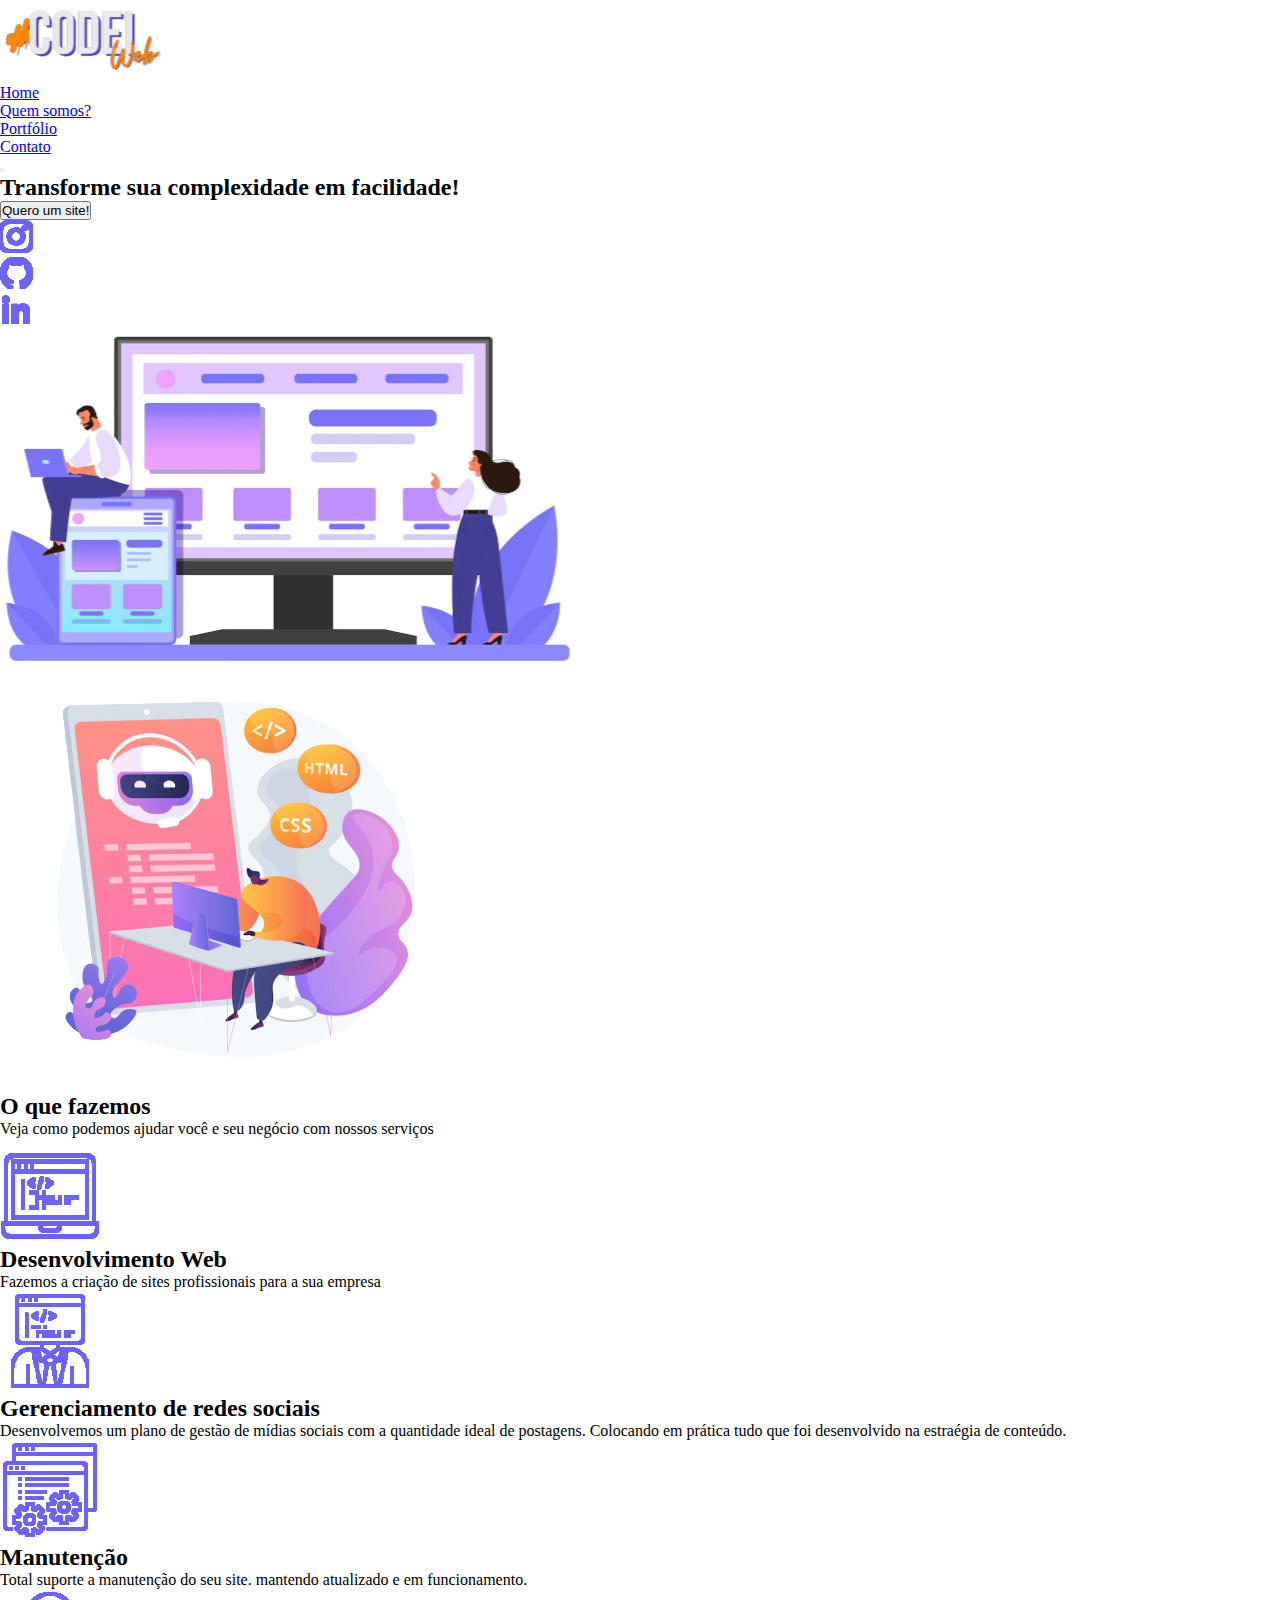
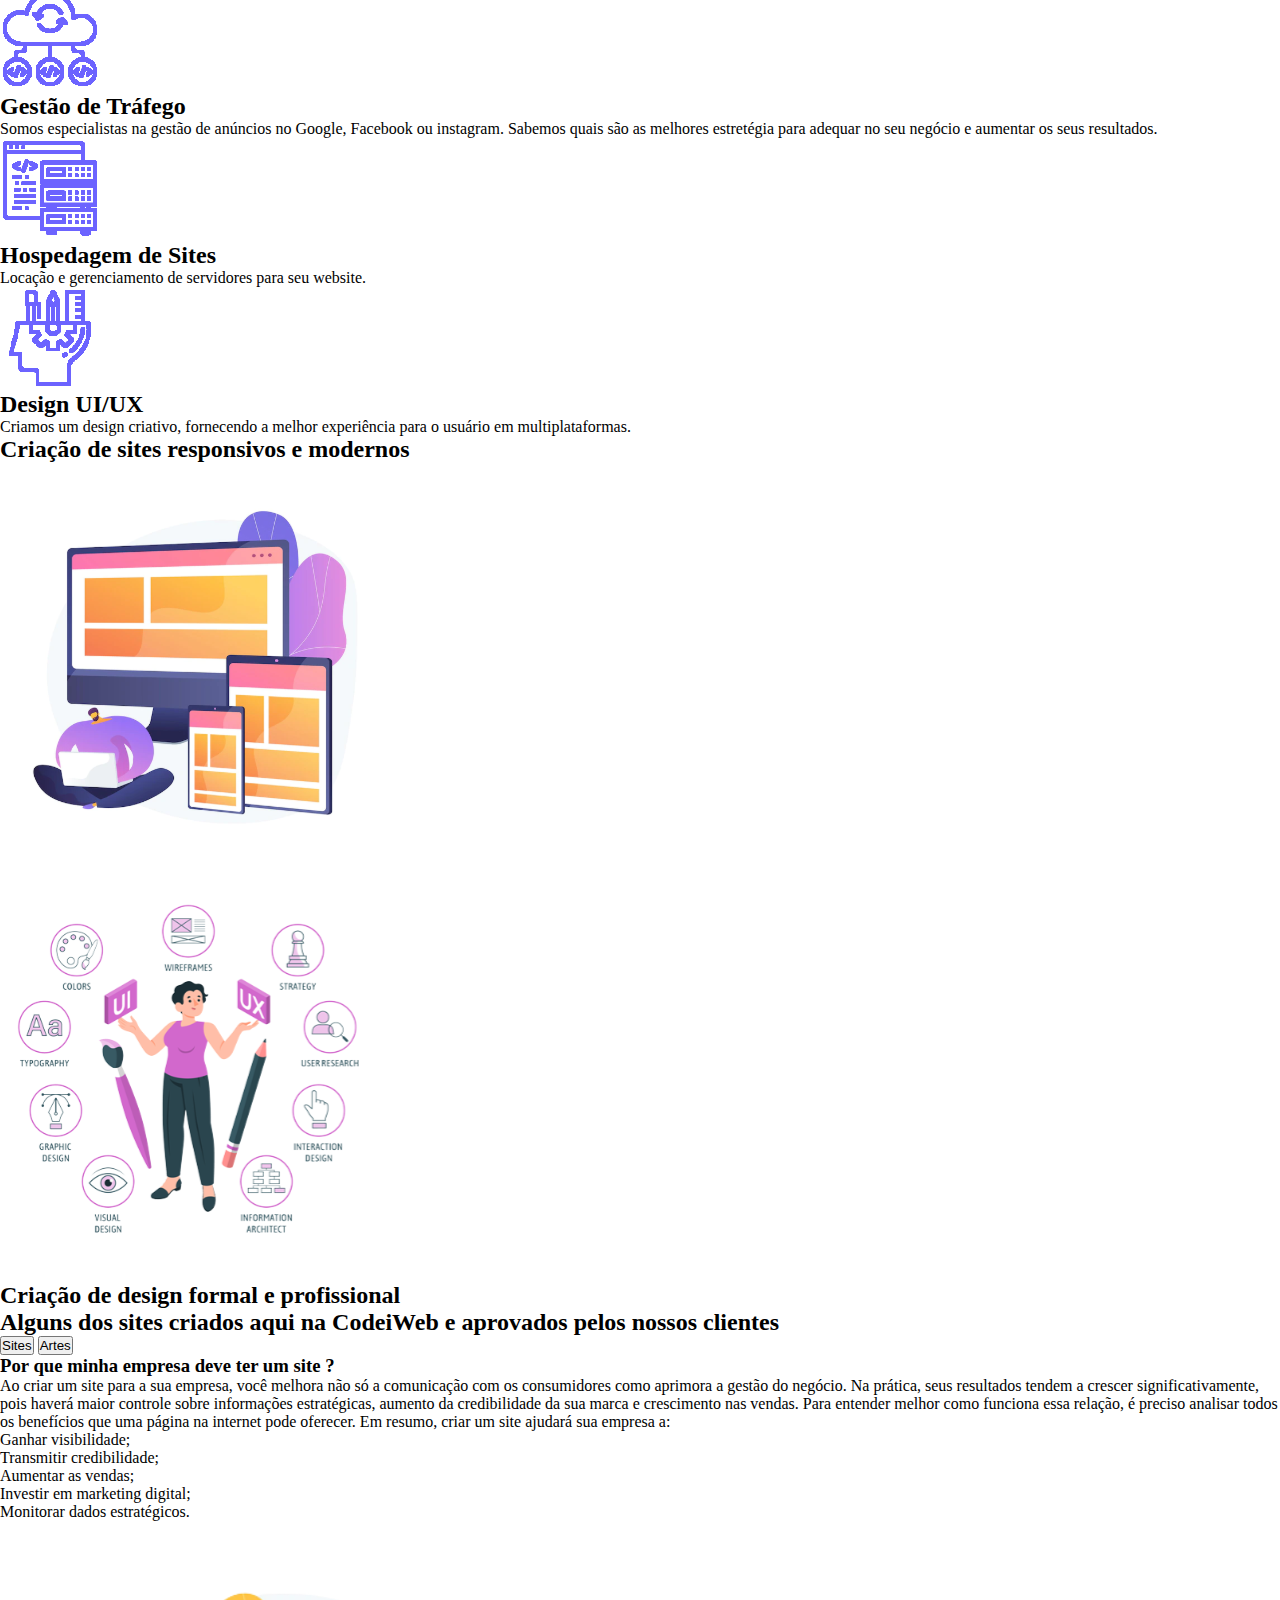
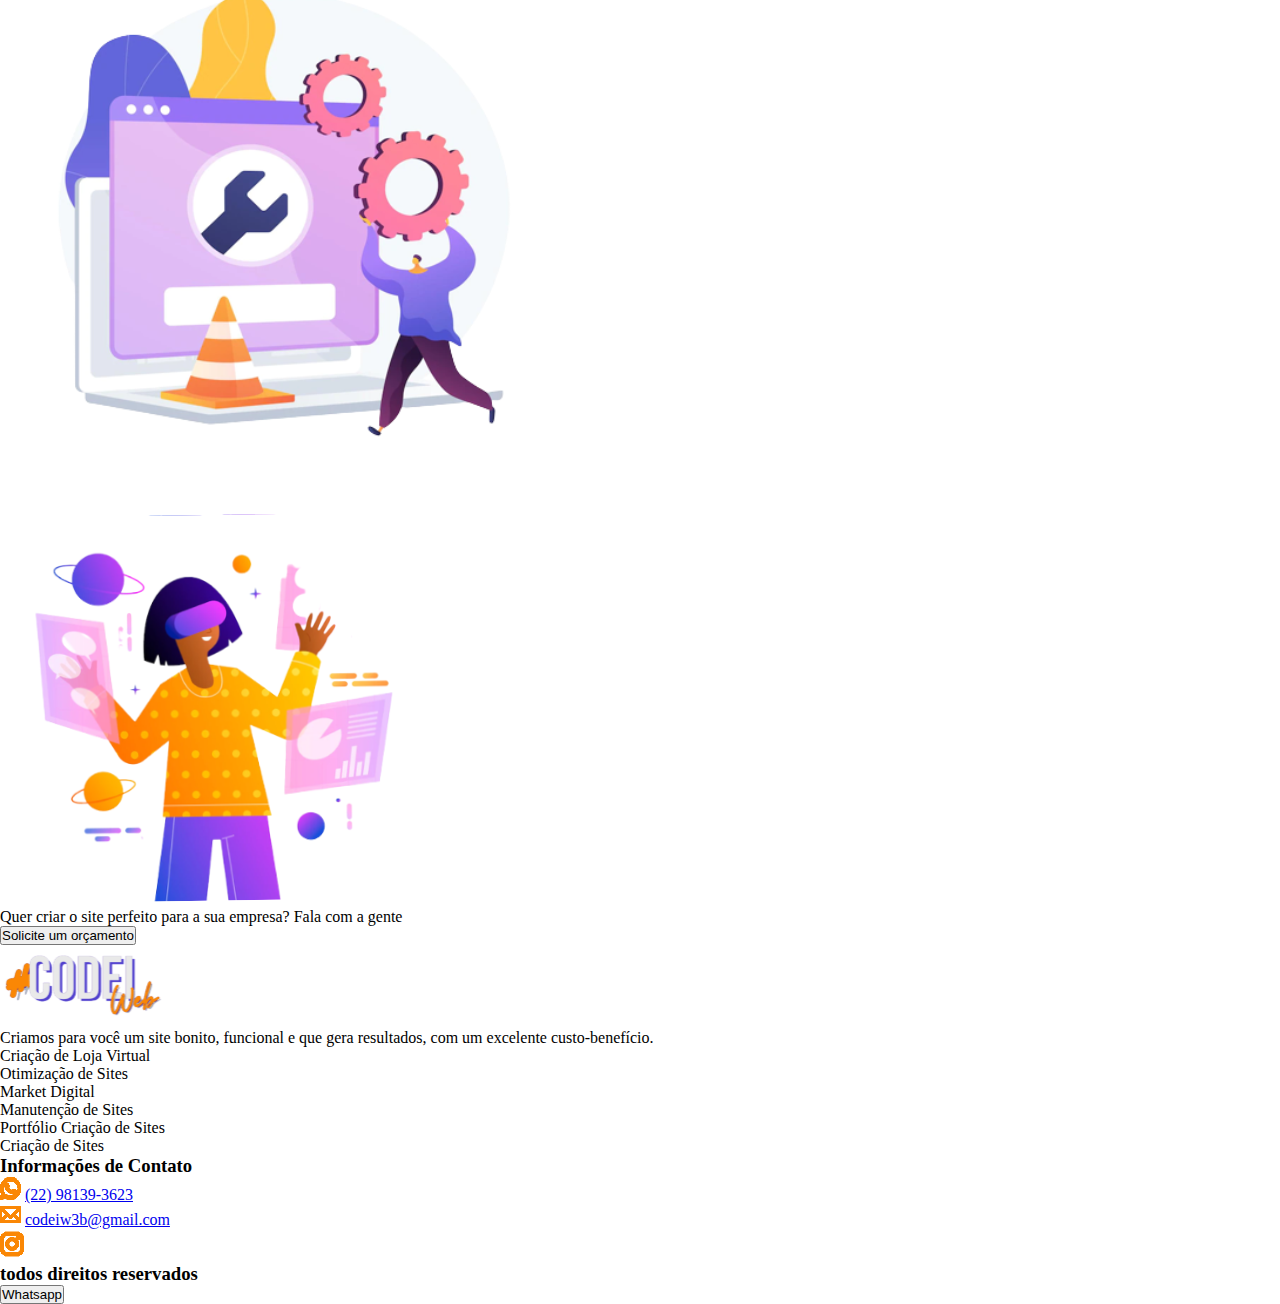
==== index.html @ 897847b2 "html-1/2" ====
<!DOCTYPE html>
<html lang="pt-br">

<head>
  <meta charset="UTF-8">
  <meta http-equiv="X-UA-Compatible" content="IE=edge">
  <meta name="viewport" content="width=device-width, initial-scale=1.0">
  <link rel="stylesheet" href="./assets/css/reset.css">
  <link rel="stylesheet" href="./assets/css/style.css">
  <title>Codei Web</title>
</head>

<body>
  <header id="header">
    <img src="./assets/pictures/codeiweb.svg" alt="Logo CodeiWeb">

    <nav>
      <ul>
        <a href="#">
          <li>Home</li>
        </a>
        <a href="#">
          <li>Quem somos?</li>
        </a>
        <a href="#">
          <li>Portfólio</li>
        </a>
        <a href="#">
          <li>Contato</li>
        </a>
      </ul>
    </nav>

    <button> <!-- Botão DarkMode-->
    </button>
  </header>

  <main>
    <section id="principal">
      
      <div id="containerFacilidade">
        <h2>Transforme sua complexidade em facilidade!</h2>
        <button>Quero um site!</button>
        <ul>
          <li>
            <img src="./assets/pictures/insta.svg" alt="Icone instagram">
          </li>
          <li>
            <img src="./assets/pictures/github.svg" alt="Icone Github">
          </li>
          <li>
            <img src="./assets/pictures/linkedin 1.svg" alt="Icone Linkedin">
          </li>
        </ul>
      </div>

      <img src="./assets/pictures/imgprincipal.svg" alt="Imagem ilustrativa">
    </section>


    <section id="oQueFazemos">
      <img src="./assets/pictures/oQueFazemos.svg" alt="imagem ilustrativa">
      <h2>O que fazemos</h2>
      <p>Veja como podemos ajudar você e seu negócio com nossos serviços</p>
      
      <div id="cardsOqueFazemos">

        <div class="cardContainer">
          <img src="./assets/pictures/desenvolvimentoweb.svg" alt="desenvolvimento">
          <h2>Desenvolvimento Web</h2>
          <p>Fazemos a criação de sites profissionais para a sua empresa</p>
        </div>

        <div class="cardContainer">
          <img src="./assets/pictures/gerenciamentoderedesocial.svg" alt="redesocial">
          <h2>Gerenciamento de redes sociais</h2>
          <p>Desenvolvemos um plano de gestão de mídias sociais com a quantidade ideal de postagens.
            Colocando em prática tudo que foi desenvolvido na estraégia de conteúdo.</p>
        </div>
        
        <div class="cardContainer">
          <img src="./assets/pictures/manutenção.svg" alt="manutenção">
          <h2>Manutenção</h2>
          <p>Total suporte a manutenção do seu site. mantendo atualizado e em funcionamento.</p>
        </div>

        <div class="cardContainer">
          <img src="./assets/pictures/gestãodetrafego.svg" alt="gestãodetrafego">
          <h2>Gestão de Tráfego</h2>
          <p>Somos especialistas na gestão de anúncios no Google, Facebook ou instagram. Sabemos quais são as melhores estretégia para adequar no seu negócio e aumentar os seus resultados.</p>
        </div>

        <div class="cardContainer">
          <img src="./assets/pictures/hospedagem.svg" alt="sites">
          <h2>Hospedagem de Sites</h2>
          <p>Locação e gerenciamento de servidores para seu website.</p>
        </div>

        <div class="cardContainer">
          <img src="./assets/pictures/designerUIux.svg" alt="Design">
          <h2>Design UI/UX</h2>
          <p>Criamos um design criativo, fornecendo a melhor experiência para o usuário em multiplataformas.</p>
        </div>
        
      </div>
    </section>



    <section id="criacoes">
      <div class="criacaoDeSites">
        <h2>Criação de sites responsivos e modernos</h2>
        <img src="./assets/pictures/responsivo.svg" alt="Imagem Ilustrativa">
      </div>

      <div class="criacaoDeDesign">
        <img src="assets/pictures/meninaDoLapis.svg" alt="Imagem Ilustrativa">
        <h2>Criação de design formal e profissional</h2>
      </div>
    </section>
    

    <section id="nossoPortfolio"> <!-- Será reajustado no Figma-->
      <h2>Alguns dos sites criados aqui na CodeiWeb
        e aprovados pelos nossos clientes</h2>

      <div>
        <button>Sites</button>
        <button>Artes</button>
      </div>
      

      <div>
        <div></div>
        <div></div>
        <div></div>
        <div></div>
        <div></div>
        <div></div>
      </div>
    </section>

    <section id="importanciaDoSite">
      <div>
        <h3>
          Por que minha empresa deve ter um site ?
        </h3>
        <p>Ao criar um site para a sua empresa, você melhora não só a comunicação com os consumidores como aprimora a gestão do negócio. Na prática, seus resultados tendem a crescer significativamente, pois haverá maior controle sobre informações estratégicas, aumento da credibilidade da sua marca e crescimento nas vendas. Para entender melhor como funciona essa relação, é preciso analisar todos os benefícios que uma página na internet pode oferecer. Em resumo, criar um site ajudará sua empresa a:</p>
        <ul>
          <li>Ganhar visibilidade;</li>
          <li>Transmitir credibilidade;</li>
          <li>Aumentar as vendas;</li>
          <li>Investir em marketing digital;</li>
          <li>Monitorar dados estratégicos.</li>
        </ul>
      </div>

        <img src="./assets/pictures/Ferramentas e Arquivos.svg" alt="ferramentas e arquivos">
    </section>

    <section id="meninaTecnologia">
      <div>
        <img src="./assets/pictures/Menina-tecnologia.svg" alt="menina da tecnologia">
      </div>
    </section>

    <section id="orcamento">
      <div>
        <p>
          Quer criar o site perfeito para a sua empresa? Fala com a gente
        </p>
        <button>Solicite um orçamento</button>
      </div>
    </section>

  </main>

  <footer id="footer">
    <div class="containerOneFooter">
      <img src="./assets/pictures/codeiweb.svg" alt="Logo Codeiweb">
      <p>Criamos para você um site bonito, funcional e que gera resultados, com um excelente custo-benefício.</p>
    </div>

    <div class="containerTwoFooter">
      <nav>
        <ul>
        <li>Criação de Loja Virtual</li>
        <li>Otimização de Sites</li>
        <li>Market Digital</li>
        <li>Manutenção de Sites</li>
        <li>Portfólio Criação de Sites</li>
        <li>Criação de Sites</li>
        </ul>
      </nav>
    </div>

    <div class="containerThreeFooter">  
      <h3>Informações de Contato</h3>
      <div>
        <img src="./assets/pictures/Icone Whatasapp.svg" alt="Icone Whatsapp">
        <a href="#">(22) 98139-3623</a>
      </div>

      <div>
        <img src="./assets/pictures/Icone email.svg" alt="Icone Email">
        <a href="#">codeiw3b@gmail.com</a>
      </div>

      <div>
        <img src="./assets/pictures/Icone Instagram.svg" alt="Icone Instagram">
        <a href="#"></a>
      </div>

    </div>
  </footer>

  <section id="Desenvolvimento">
    <h3>todos direitos reservados</h3>
  </section>
  

  <button id="buttonWhatsapp">
    Whatsapp
  </button>
</body>

</html>
---- assets/css/style.css ----
@import url(./globais.css/color.css);

@import url(./globais.css/header.css);

@import url(./globais.css/footer.css);
@import url(./globais.css/desenvolvimento.css);

@import url(./globais.css/buttonwhatsapp.css);

@import url(./globais.css/meninaTecnologia.css);
@import url(./globais.css/orcamento.css);


/* Index */
@import url(./index/main/principal/principal.css);
@import url(./index/main/oQueFazemos/oQueFazemos.css);
@import url(./index/main/criacoes/criacoes.css);
@import url(./);
@import url(./index/main/importanciaDoSite/importanciaDoSite.css);

/* Orçamento */
@import url(./orcamento/main/entrarEmContato/entrarEmContato.css);

/* Quem Somos */
@import url(./quem-somos/main/quemSomos/duvidasFrequentes.css);

@import url(./quem-somos/main/quemSomos/quemSomos.css);
@import url(./quem-somos/main/quemSomos/containerQuemSomos.css);
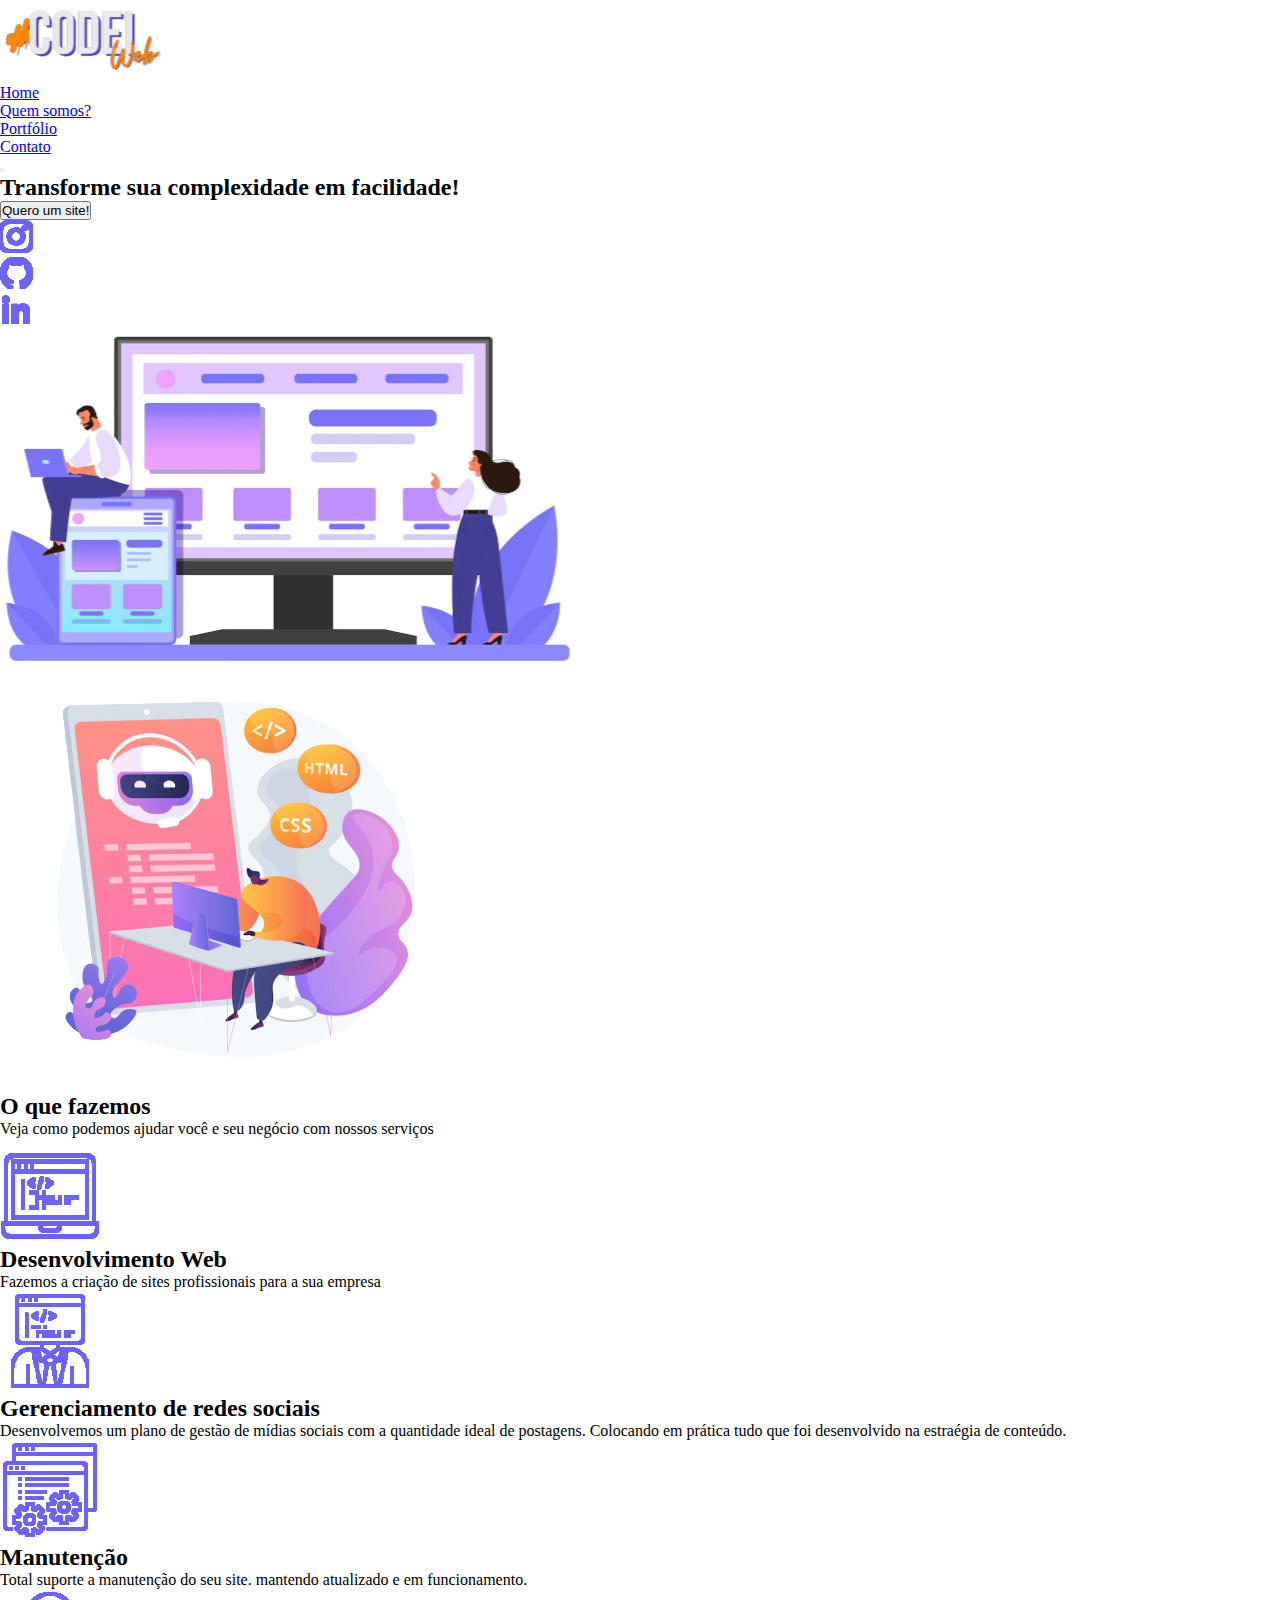
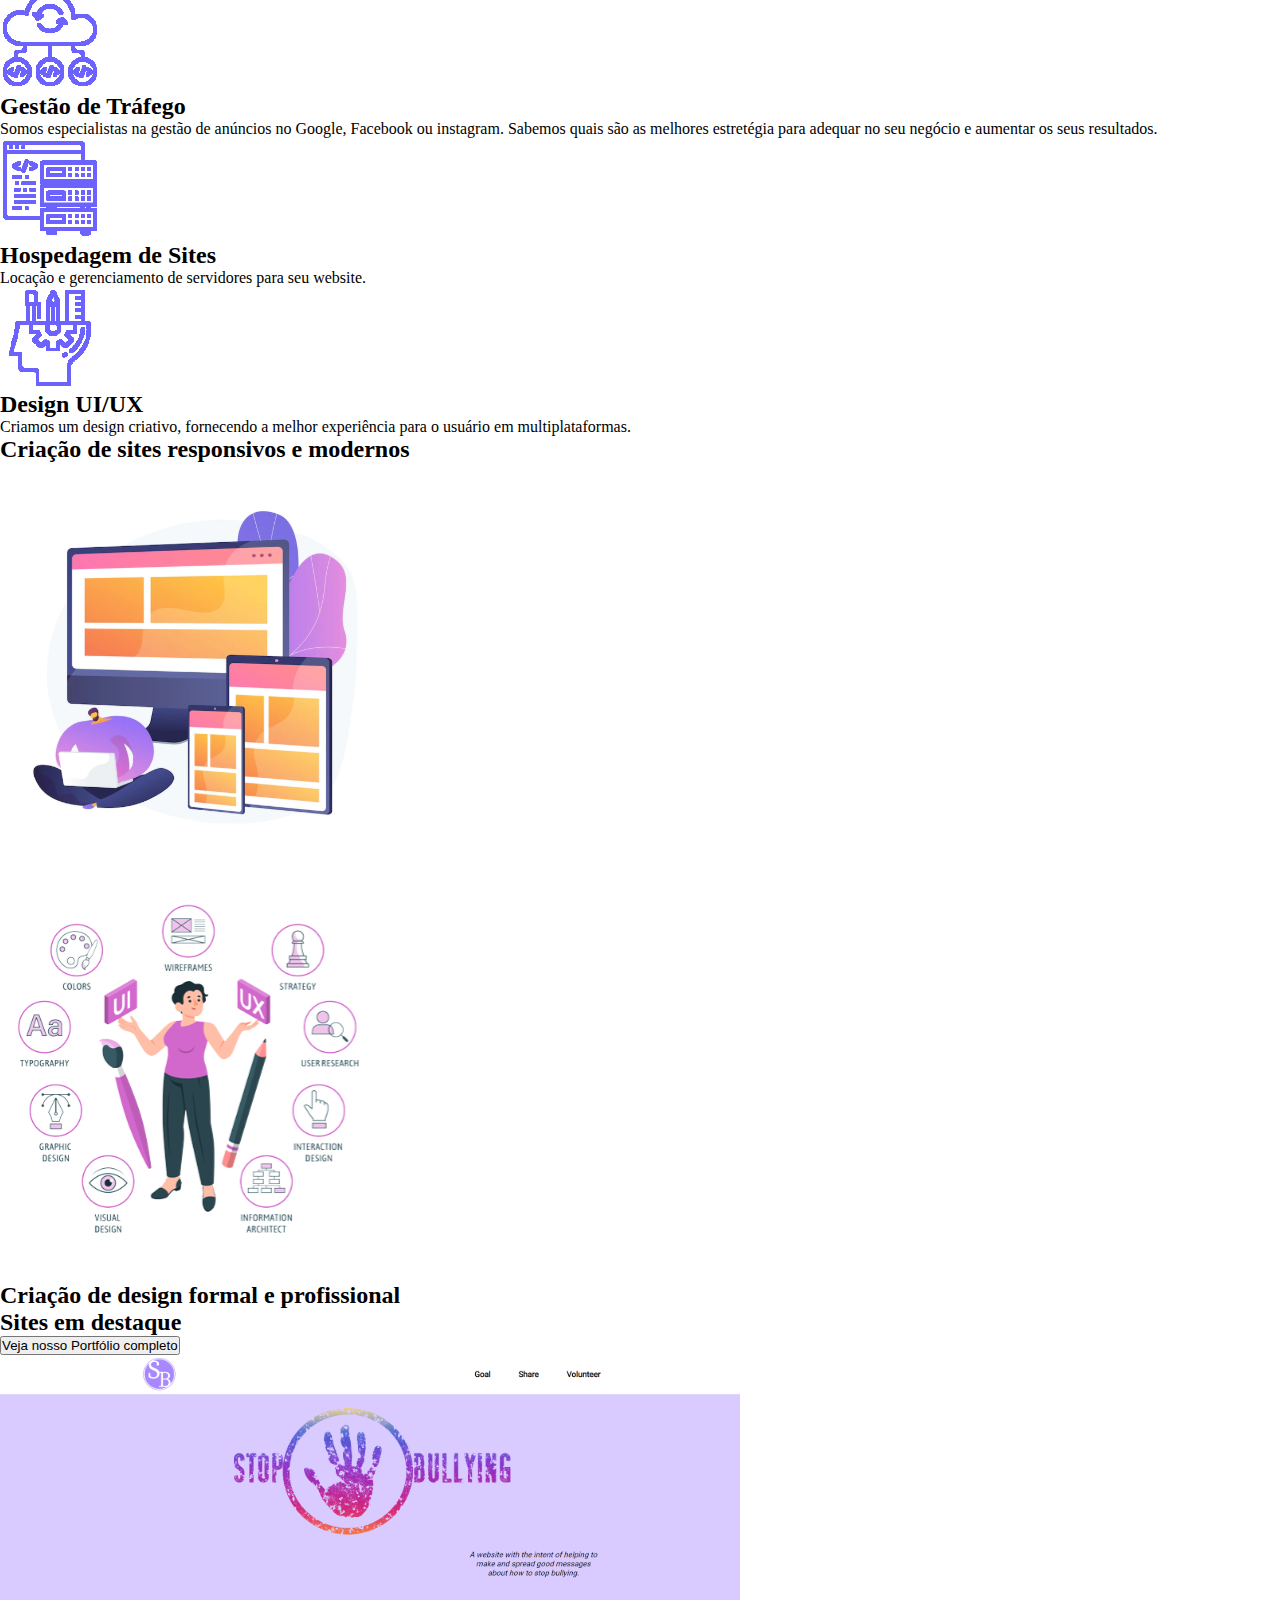
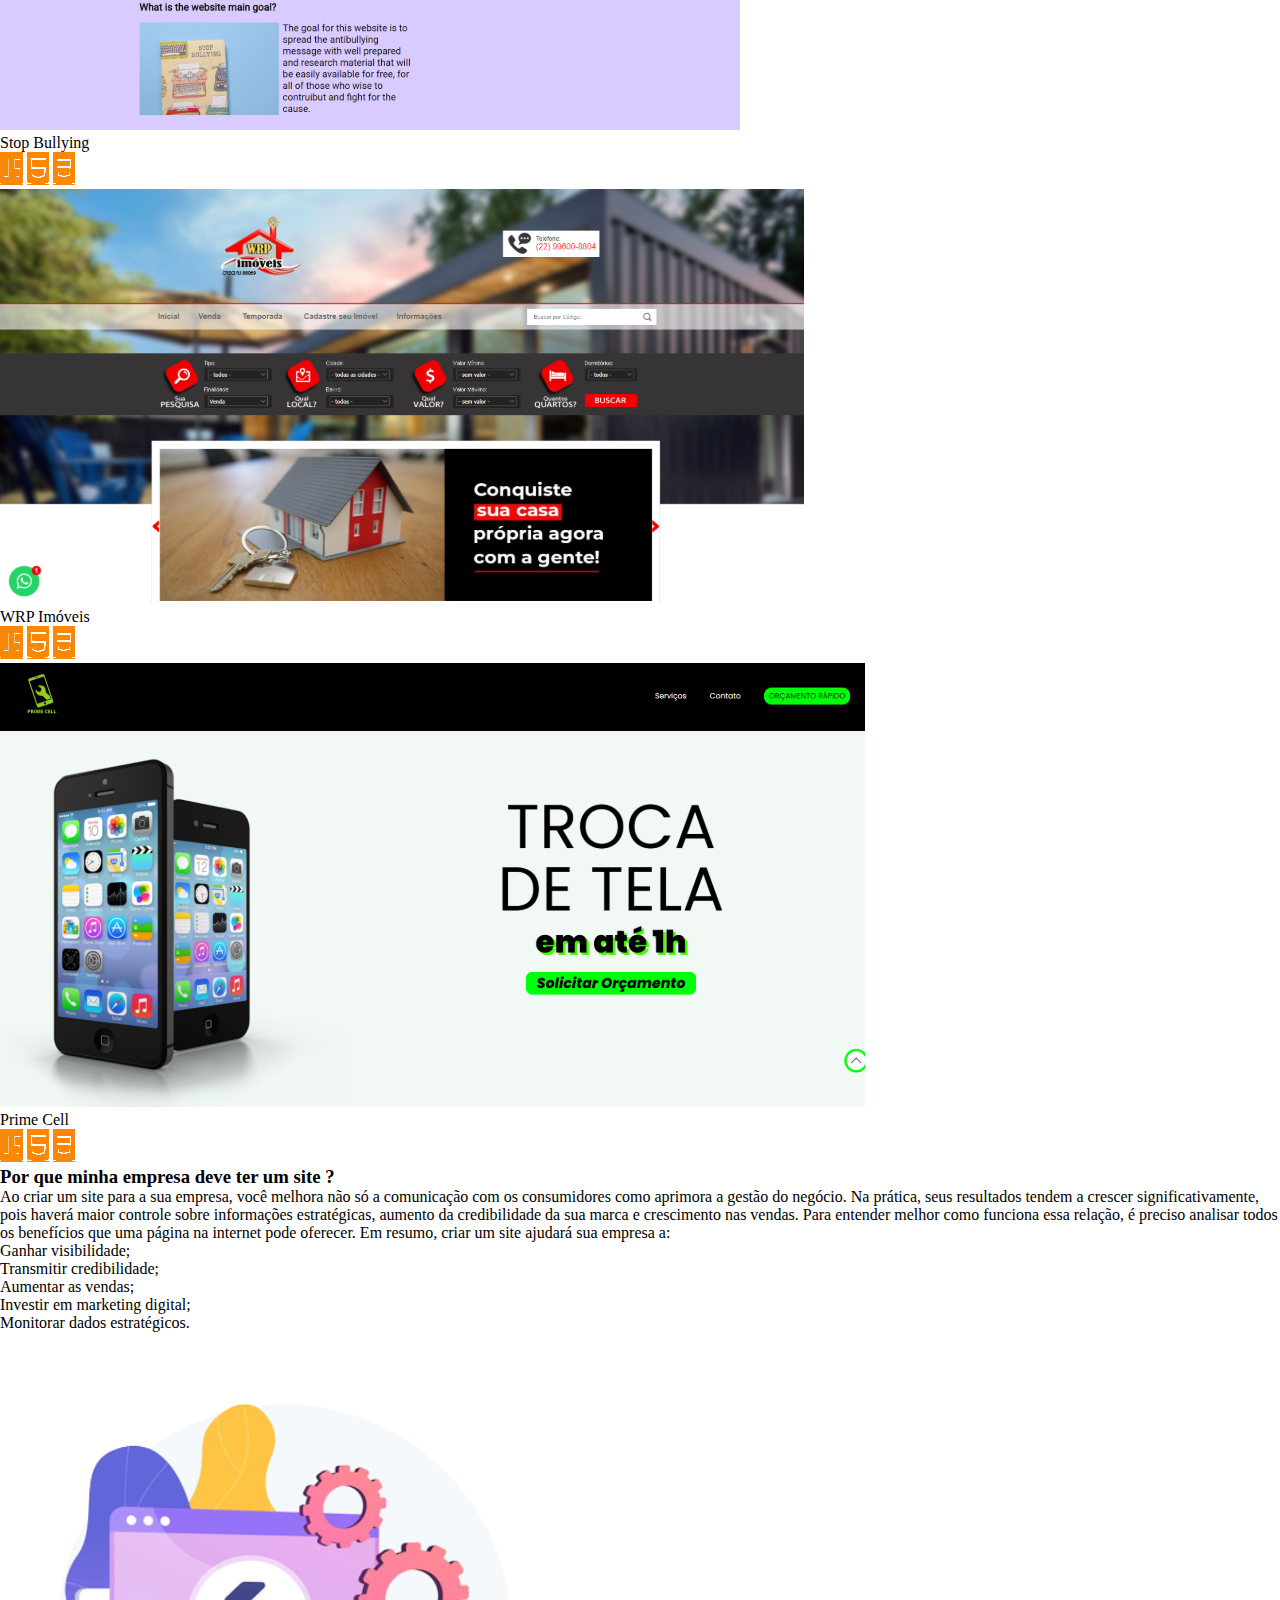
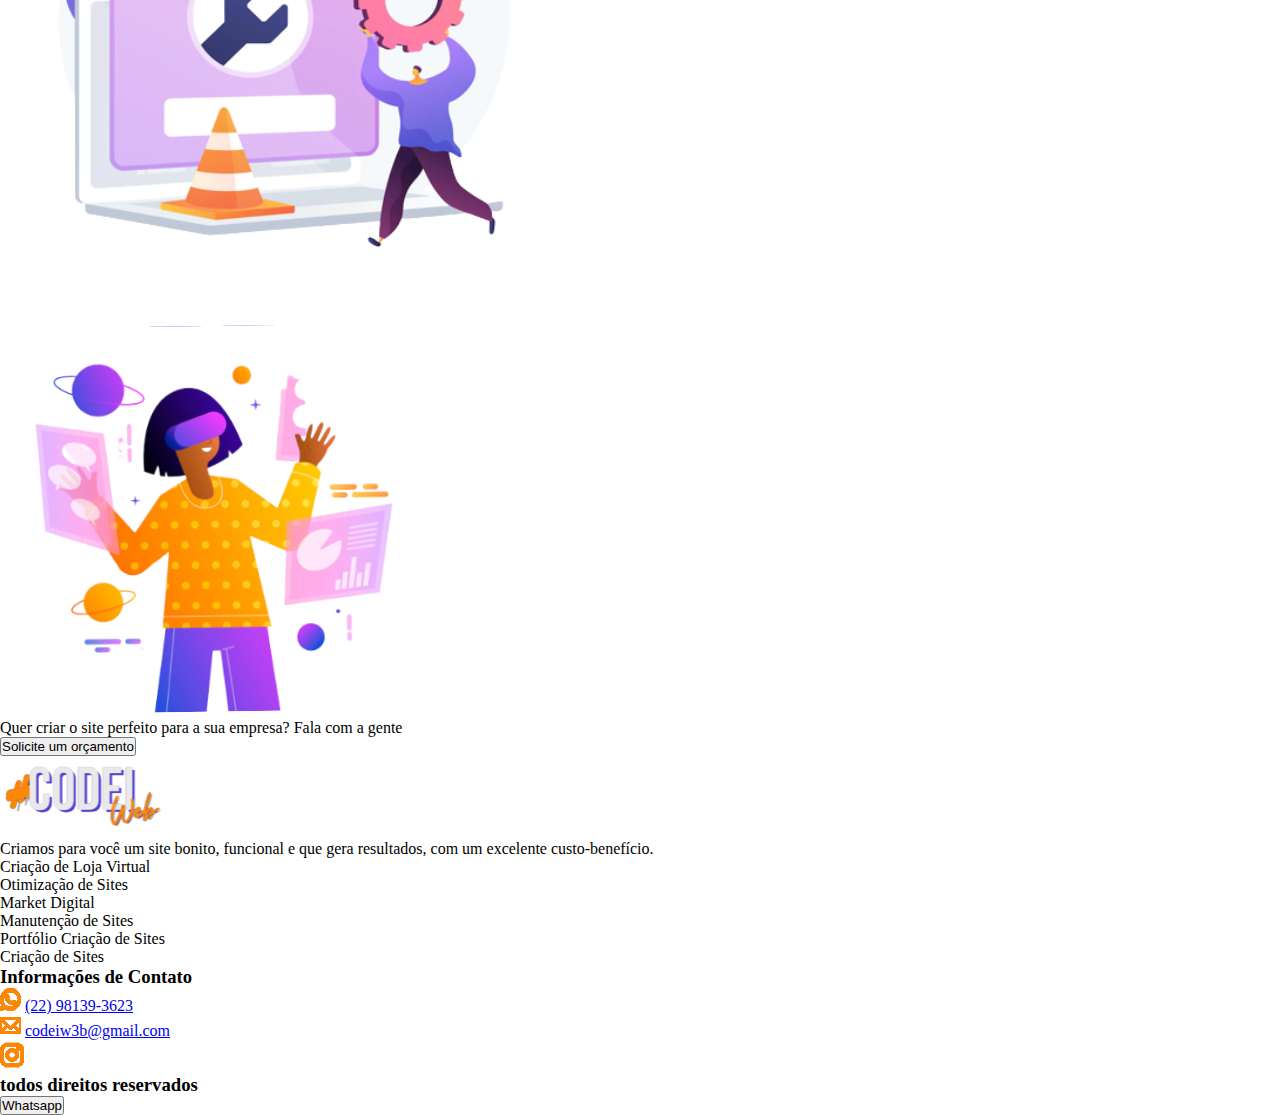
==== commit 65918891: "Index-2/2" ====
--- a/index.html
+++ b/index.html
@@ -120,23 +120,41 @@
     </section>
     
 
-    <section id="nossoPortfolio"> <!-- Será reajustado no Figma-->
-      <h2>Alguns dos sites criados aqui na CodeiWeb
-        e aprovados pelos nossos clientes</h2>
-
-      <div>
-        <button>Sites</button>
-        <button>Artes</button>
-      </div>
-      
-
-      <div>
-        <div></div>
-        <div></div>
-        <div></div>
-        <div></div>
-        <div></div>
-        <div></div>
+    <section id="sitesEmDestaque"> <!-- Será reajustado no Figma-->
+      <h2>Sites em destaque</h2>
+      
+      <div>
+        <button>Veja nosso Portfólio completo</button>
+      </div>
+      
+      <div class="cardSite">
+        <img src="./assets/pictures/stop bulling img.svg"  alt="">
+        <p>Stop Bullying</p>
+        <div>
+          <img src="./assets/pictures/IconsLinguagens/icon_javascript.svg" alt="Icone Javascript">
+          <img src="./assets/pictures/IconsLinguagens/Icon_html.svg" alt="Icone HTML">
+          <img src="./assets/pictures/IconsLinguagens/Icon_css.svg" alt="">
+        </div>
+      </div>
+
+      <div class="cardSite">
+        <img src="./assets/pictures/wrpimoveis img 1.svg" alt="">
+        <p>WRP Imóveis</p>
+        <div>
+          <img src="./assets/pictures/IconsLinguagens/icon_javascript.svg" alt="Icone Javascript">
+          <img src="./assets/pictures/IconsLinguagens/Icon_html.svg" alt="Icone HTML">
+          <img src="./assets/pictures/IconsLinguagens/Icon_css.svg" alt="">
+        </div>
+      </div>
+
+      <div class="cardSite">
+        <img src="./assets/pictures/prime cell img.svg" alt="">
+        <p>Prime Cell</p>
+        <div>
+          <img src="./assets/pictures/IconsLinguagens/icon_javascript.svg" alt="Icone Javascript">
+          <img src="./assets/pictures/IconsLinguagens/Icon_html.svg" alt="Icone HTML">
+          <img src="./assets/pictures/IconsLinguagens/Icon_css.svg" alt="">
+        </div>
       </div>
     </section>
 
--- a/assets/css/style.css
+++ b/assets/css/style.css
@@ -15,7 +15,7 @@
 @import url(./index/main/principal/principal.css);
 @import url(./index/main/oQueFazemos/oQueFazemos.css);
 @import url(./index/main/criacoes/criacoes.css);
-@import url(./);
+@import url(./index/main/siteEmDestaque.css);
 @import url(./index/main/importanciaDoSite/importanciaDoSite.css);
 
 /* Orçamento */
@@ -25,4 +25,10 @@
 @import url(./quem-somos/main/quemSomos/duvidasFrequentes.css);
 
 @import url(./quem-somos/main/quemSomos/quemSomos.css);
-@import url(./quem-somos/main/quemSomos/containerQuemSomos.css);+@import url(./quem-somos/main/quemSomos/containerQuemSomos.css);
+
+/* Portfólio */
+@import url(./portfolio/main/portfolio.css);
+
+
+
